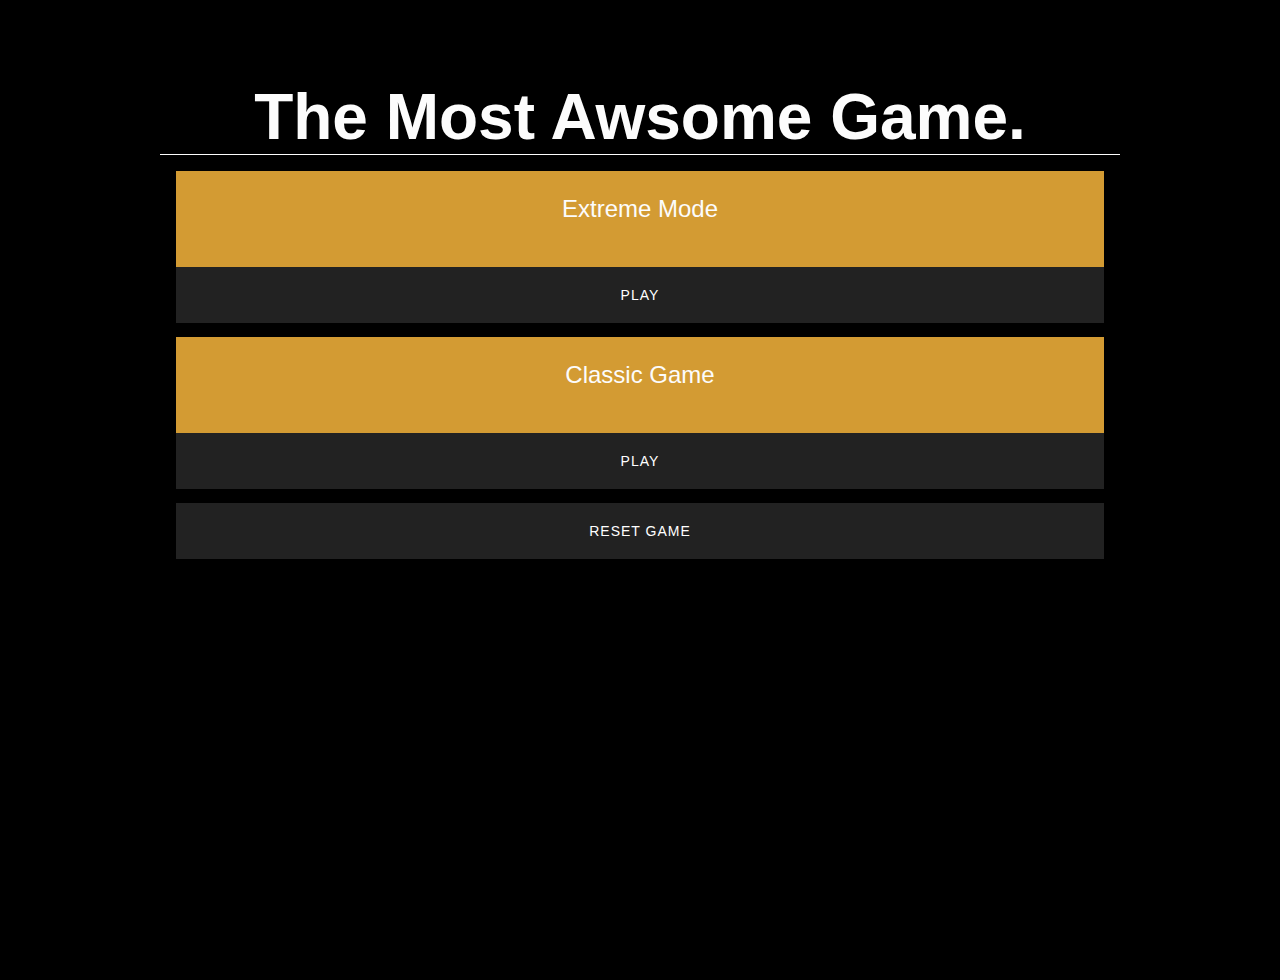
==== html/index.html @ f7164b4c "test" ====
<!DOCTYPE html>
<html lang="en">

<head>
    <meta charset="UTF-8">
    <meta name="viewport" content="width=device-width, initial-scale=1.0">
    <meta http-equiv="X-UA-Compatible" content="ie=edge">
    <link rel="stylesheet" href="\css\style.css">
    <title>jQuery</title>
</head>

<body>
    <!--<div id="welcome">
        <h2 id="flip">Enter</h2>
    </div>-->
    
    <!--<div id="slide">-->
        <div id="grid-container">
            <div id="input-wrapper">
                <label id="amount-hover" class="del">Extreme Mode</label>
                <input id="input" type="text" placeholder="Add bulbs:" class="del">
                <button id="amount-btn" class="btn-style del">Play</button>
                <label class="del">Classic Game</label>
                <button id="basic-game" class="btn-style del ">Play</button>
                <button id="reset" class="btn-style">Reset Game</button>
            </div>
            <h1>The Most Awsome Game.</h1>
            <div class="user-bulbs super-mode"></div>
            <button id="my-btn" class="basic">Click Me!</button>
          

            <img src="\img\bulb-off.jpg" class="my-img-1 my-img basic">
            <img src="\img\bulb-off.jpg" class="my-img-2 my-img basic">
            <img src="\img\bulb-off.jpg" class="my-img-3 my-img basic">
            <img src="\img\bulb-off.jpg" class="my-img-4 my-img basic">
            <img src="\img\bulb-off.jpg" class="my-img-5 my-img basic">
            <div id="output" class="basic"></div>
        
        </div>
    <!-- </div> -->
    <div id="side-wrapper" class="super-mode">
        <button id="my-btn-side" class="btn-style">Click Me!</button>
        <div id="output-side" class="btn-style"></div>
    </div>
    
    <script src="https://ajax.googleapis.com/ajax/libs/jquery/3.2.1/jquery.min.js"></script>
    <script src="\js\script.js"></script>
</body>

</html>
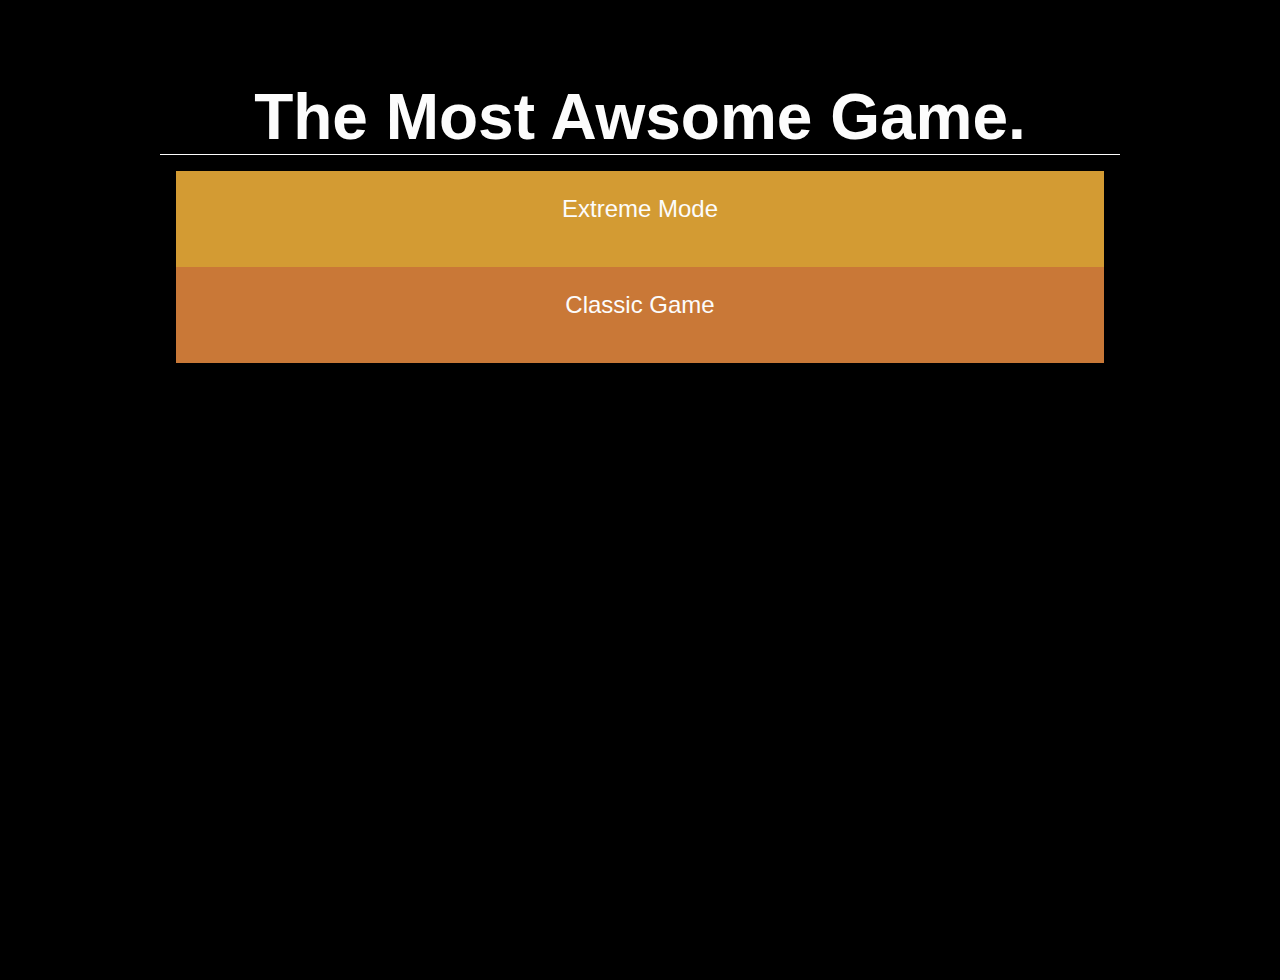
==== commit 54c97910: "maybe" ====
--- a/html/index.html
+++ b/html/index.html
@@ -20,7 +20,7 @@
                 <label id="amount-hover" class="del">Extreme Mode</label>
                 <input id="input" type="text" placeholder="Add bulbs:" class="del">
                 <button id="amount-btn" class="btn-style del">Play</button>
-                <label class="del">Classic Game</label>
+                <label id="classic-hover"class="del">Classic Game</label>
                 <button id="basic-game" class="btn-style del ">Play</button>
                 <button id="reset" class="btn-style">Reset Game</button>
             </div>
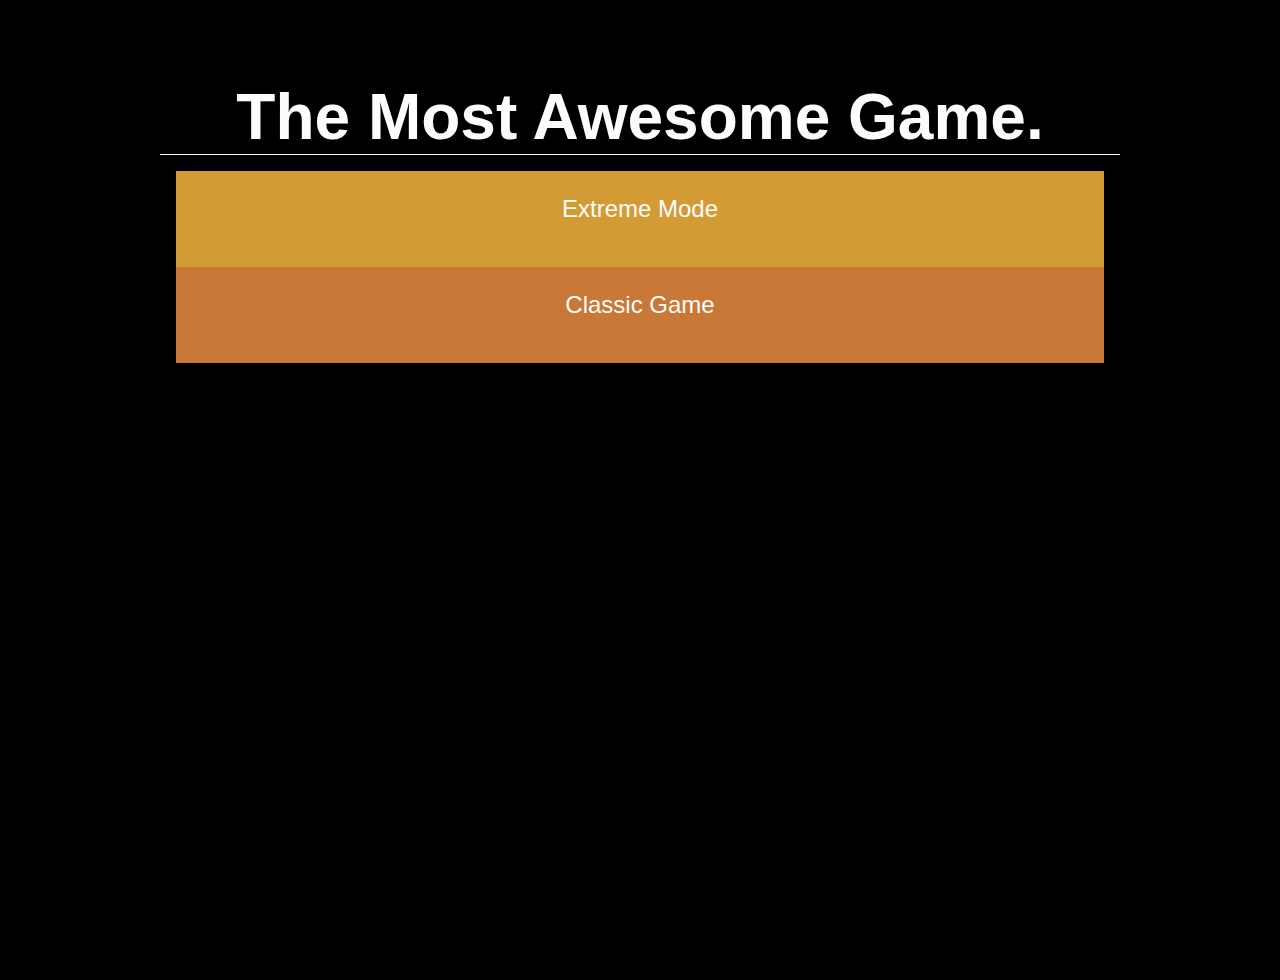
==== commit 1c23dd0d: "typo" ====
--- a/html/index.html
+++ b/html/index.html
@@ -24,11 +24,10 @@
                 <button id="basic-game" class="btn-style del ">Play</button>
                 <button id="reset" class="btn-style">Reset Game</button>
             </div>
-            <h1>The Most Awsome Game.</h1>
+            <h1>The Most Awesome Game.</h1>
             <div class="user-bulbs super-mode"></div>
             <button id="my-btn" class="basic">Click Me!</button>
-          
-
+        
             <img src="\img\bulb-off.jpg" class="my-img-1 my-img basic">
             <img src="\img\bulb-off.jpg" class="my-img-2 my-img basic">
             <img src="\img\bulb-off.jpg" class="my-img-3 my-img basic">
